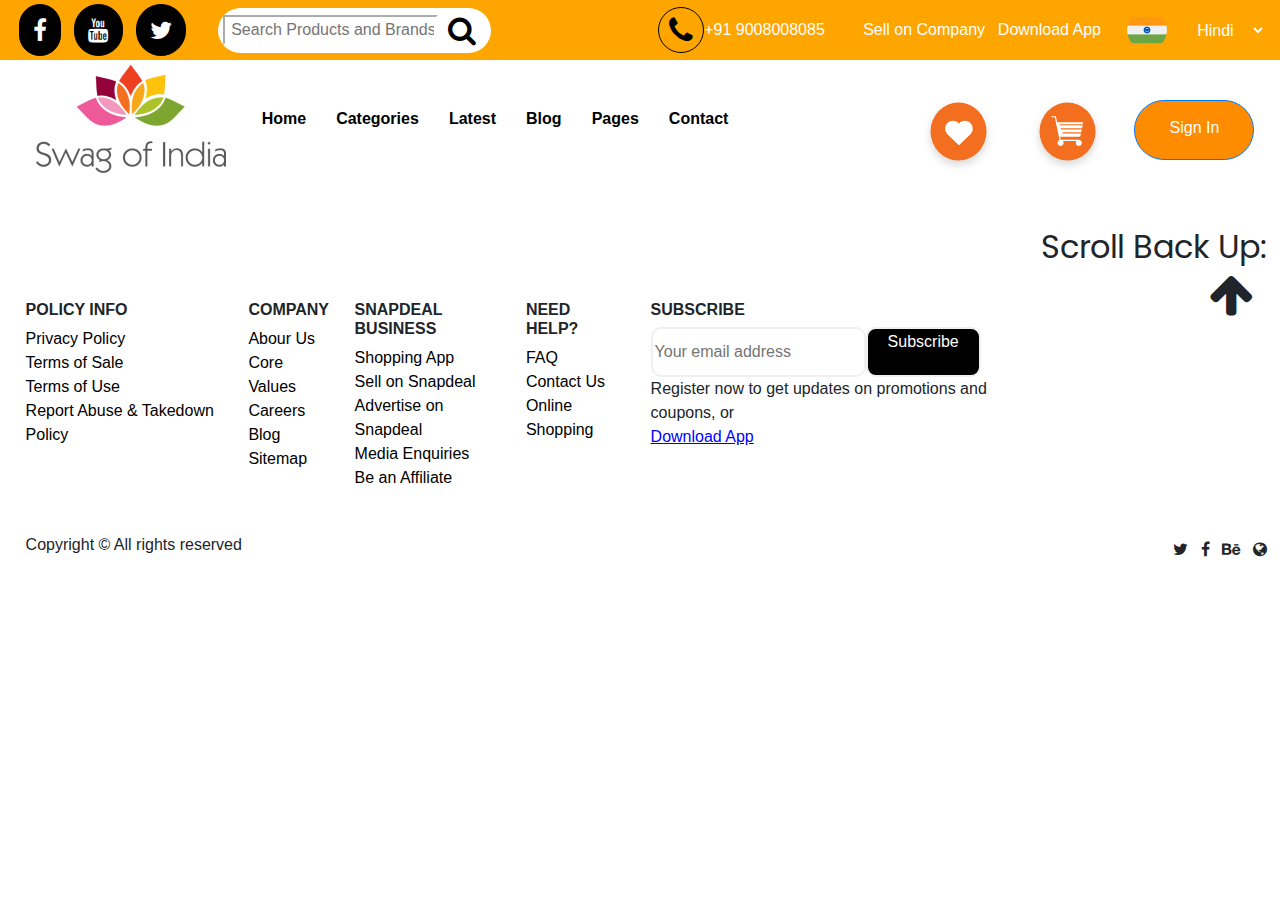
==== cart.html @ 695a0fb9 "Added cart page and script. Wrapped hover icons in hyperlinks." ====
<!DOCTYPE html>
<html>
<head>
	<meta charset="UTF-8">
    <meta http-equiv="X-UA-Compatible" content="IE=edge">
    <meta name="viewport" content="width=device-width, initial-scale=1.0">
    <link rel="stylesheet" type="text/css" href="./css/style.css">
    <link rel="stylesheet" type="text/css" href="./css/style-home.css">
    <link rel="stylesheet" href="https://cdnjs.cloudflare.com/ajax/libs/font-awesome/4.7.0/css/font-awesome.min.css">
    <link rel="icon" type="image/png" href="images/flavicon.png">
    <link rel = "stylesheet" href = "https://maxcdn.bootstrapcdn.com/bootstrap/4.0.0/css/bootstrap.min.css" integrity = "sha384-Gn5384xqQ1aoWXA+058RXPxPg6fy4IWvTNh0E263XmFcJlSAwiGgFAW/dAiS6JXm" crossorigin = "anonymous">
    <script src="https://code.jquery.com/jquery-3.3.1.slim.min.js" integrity="sha384-q8i/X+965DzO0rT7abK41JStQIAqVgRVzpbzo5smXKp4YfRvH+8abtTE1Pi6jizo" crossorigin="anonymous"></script>
	<script src="https://cdn.jsdelivr.net/npm/popper.js@1.14.7/dist/umd/popper.min.js" integrity="sha384-UO2eT0CpHqdSJQ6hJty5KVphtPhzWj9WO1clHTMGa3JDZwrnQq4sF86dIHNDz0W1" crossorigin="anonymous"></script>
	<script type="text/javascript" src="http://ajax.googleapis.com/ajax/libs/jquery/3.5.1/jquery.min.js">
	</script>
	<script src="https://cdn.jsdelivr.net/npm/bootstrap@5.2.0-beta1/dist/js/bootstrap.bundle.min.js" integrity="sha384-pprn3073KE6tl6bjs2QrFaJGz5/SUsLqktiwsUTF55Jfv3qYSDhgCecCxMW52nD2" crossorigin="anonymous"></script>
	<title>Cart - Swag of India</title>
</head>
<body>
	<header id="main-header"></header>
	<main>
		
	</main>
	<footer id="main-footer"></footer>
</body>
<script type="text/javascript" src="./js/header-footer.js"> </script>
<script type="text/javascript" src="./js/index.js"></script>
</html>
---- css/style.css ----
@import	url('./reset.css');
@import url(https://fonts.googleapis.com/css?family=Playfair+Display:400,400i,500,600,700,800|Poppins:400,500,600,700|Yellowtail&display=swap);
@font-face {
  font-family: CursiveScript;
  src: url('./dancingscript-variablefont_wght.woff');
}
body {
    font-family: Poppins, sans-serif;
    font-weight: 400;
    font-style: normal;
}
main {
    display: flex;
    flex-direction: column;
    position: relative;
    box-sizing: border-box;
    height: 80%;
    width: 75vw;
    margin-left: 10vw;
}
/*Modal*/

.modal, .modal-content {
    border: 5px solid darkorange !important;
}
.modal-header, .modal-body, .modal-footer {
    font-family: Poppins, sans-serif;
}
.modal-header {
    margin-bottom: 10px;
}
.modal-body form {
    height: 40vh !important;
}
.form-group input, label {
    width: 100%;
    flex-flow: column nowrap;
}

/* Top Navigation */

.top-navigation {
    position: fixed;
    top: 0;
    z-index: 99;
    height:  60px;
    width: 100%;
    background-color: orange;
    display: flex;
    flex-direction: row;
    justify-content: space-between;
}
.social-media-icons, .search-wrapper{
    max-height: 60px;
    margin-left: 1vw;
    margin-right: 1vw;
    display: flex;
    flex-direction: row;
    flex-wrap: wrap;
    align-content: center;
    float: left;
}
.flag, .country-wrapper, .links, .telephone-wrapper {
    max-height: 60px;
    display: flex;
    flex-direction: row-reverse;
    flex-wrap: wrap;
    margin-left: 1vw;
    margin-right: 1vw;
    align-content: center;
    float: right;
}
.links {
    justify-content: space-between;
    align-content: center;
    flex-wrap: wrap;
}
.sm-icon {
    font-size: 24px !important;
    color: white;
    align-self: center;
    background-color: black;
    padding: 13px;
    margin-left: 0.5vw;
    margin-right: 0.5vw;
    border-radius: 60px;
    border-style: solid;
    border-color: black;
    border-width: 1px;
    display: flex;
    flex-grow: 1;
    align-content: center;
    justify-content: center;
}
#flag-image {
    max-height: 40px;
    max-width: 80px;
    border-radius: 40px;
}
#top-navigation-right, #top-navigation-left {
    display: flex;
    flex-wrap: wrap;
    flex-direction: row;
}
.fa-search {
    font-size: 30px !important;
    color: black;
    align-self: center;
    background-color: rgba(0, 0, 0, 0.0);
    padding: 10px;
    border-radius: 90px;
    line-height: 0.8 !important;
}
.fa-phone {
    font-size: 30px !important;
    color: black;
    align-self: center;
    line-height: 0.8 !important;
    padding: 10px;
    border-radius: 40px;
    border-style: solid;
    border-color: black;
    border-width: 1px;
}

#telephone-link-wrapper {
    display: flex;
    align-content: center;
    justify-content: center;
    flex-wrap: wrap;
}
#telephone-link-wrapper a {
    color: white;
}
.links a {
    color: white;
    margin-left: 1vw;
}
#search {
    align-self: center;
    border-color: white;
}
.search-wrapper {
    height: 45px;
    background-color: white;
    padding: 5px;
    border-radius: 35px;
    border-color: orange;
    align-self: center;
}
#country-select {
    background-color: orange;    
    color: white;
    border-color: orange;
}

/* Main Navigation */


.main-navigation {
    margin-top: 60px;
}
.main-navigation, #main-navigation-right {
    height: 150px;
    display: flex;
    flex-wrap: wrap;    
    flex-direction: row;
    align-content: center;
    justify-content: space-between;
}
.main-navigation a, .main-navigation button {
    margin-left: 2vw;
    color: black;
    font-weight: 600;
}
.main-navigation button {
    margin:0 2vw 10px;
    height: 60px;
    width: 120px;
    padding-top: 15px;
    color: white;
    font-weight: 100;
    flex-shrink: 1;
    font-stretch: semi-expanded;
    background-color: darkorange;
    border-radius: 60px;
    align-self: center;
    align-content: center;
    display: flex;
    flex-wrap: wrap;
}

/* Latest Products */
.latest-products, #cart {
    display: flex;
    flex-direction: row;
    flex-wrap: wrap;
    justify-content: space-between;
}
.latest-products nav {
    width: 75vw;
    display: flex;
    flex-wrap: wrap;
    justify-content: space-between;
}
.latest-products nav a {
    color: black;
    margin: 1vw 10px;
    font-family: Poppins, sans-serif;
    line-height: 2;
}
.latest-products nav a:hover {
    color: black;
    font-weight: 900;
    text-decoration: underline;
    text-decoration-style: solid;
    text-decoration-thickness: 2px;
    text-decoration-color: darkorange;
    line-height: 2;
}
.card h3 {
    line-height: 1;
}
.ratings {
    justify-self: center;
    display: flex;
    flex-wrap: wrap;
    justify-content: center;
}
.ratings .fa {
    font-size: 1vw;
    margin: 0px 2px 15px;

}
.card {
    position: relative;
    box-sizing: border-box;
    display: flex;
    width: 24vw;
    margin-bottom: 1.5vw;
}
.card div:nth-child(2) {
    opacity: 0;
    position: absolute;
    top: 0;
    left: 0;
    z-index: 0;
    width: 24vw;
    height: 34vw;
    display: flex;
    flex-direction: row;
    flex-wrap: wrap;
    align-content: flex-end;
    justify-content: center;
    overflow-y: hidden;
    overflow-x: hidden;
}
.card div:nth-child(2):hover {
    opacity: 1;
    display: flex;
    background-color: rgba(255,255,255,0.7);
    z-index:3;
}
.hover-icons img, .hover-icons a {
    width: 4vw;
    height: 4vw;
    max-width: 80px;
    max-height: 80px;
    margin-bottom: 2vw;
}
.hover-icons a:nth-child(1):hover {
    content: url(./../images/cart-new.png);
}
.hover-icons a:nth-child(2):hover {
    content: url(./../images/view-new.png);
}
.hover-icons a:nth-child(3):hover {
    content: url(./../images/wishlist-new.png);
}
.card h3, .cardh 4 {
    margin-top: 1vw;
    align-self: center;
    font-family: Poppins, sans-serif;
}
.card h4 span:first-child {
    font-weight: 900;
    margin-right: 10px;
}
.card h4 span:last-child {
    font-weight: 100;
    text-decoration: line-through;
}
#morebutton {
    margin-top: ;
    width: 75vw;
    height: 10vw;
    z-index: 5;
    background-color: white;
    justify-content: center;
}
#morebutton button {
    display: flex;
    flex-wrap: wrap;
    height: 40px;
    width: 10vw;
    margin: 1vw 0;
    border-radius: 25px;
    border-width: 0;
    border-color: rgb(255,110,0);
    align-content: center;
    justify-content: center;
    background-color: rgb(255,110,0);
    color: white;
    font-family: Poppins, sans-serif;
    font-size: 0.8em;
    font-weight: 900;
    box-shadow: 2px 2px 5px rgb(83,95,95); 
}
#morebutton button:hover {
    background-color: white;
    color: darkorange;
    border-color: lightgrey;
}

/*Footer*/

footer div {
    display: flex;
    flex-direction: row;
}
footer section {
    background-color: white;
    margin-left: 2vw;
    display: flex;
    flex-direction: row;
    justify-content: space-between;
}
.footer-list {
    display: flex;
    flex-direction: column;
    margin-top: 10vh;
    margin-bottom: 5vh;
    margin-left: 2vw;
}
.footer-list a {
    color: black;
    text-decoration: none;
}
.footer-list h6 {
    font-weight: 900;
}
.footer-list:last-child {
    margin-right: 2vw;
}
.social-media i {
    margin-right: 1vw;
}
#subscribe-box{
    display: flex;
    flex-direction: row;
}
#subscribe-box input, #subscribe-box button {
    height: 50px;
    border-radius: 10px;
    border-style: solid;
    border-color: rgb(240,240,240);
}
 #subscribe-box button {
    background-color: black;
    color: white;
    padding-left: 20px;
    padding-right: 20px;
 }
 #scrollUp {
    font-family: Poppins, sans-serif;
    font-size: 2em;
    height: 3em;
    width: auto;
    margin: 1vw;
    display: flex;
    flex-wrap: wrap;
    flex-grow: 1;
    align-content: flex-end;
    justify-content: right;
    float: right;
}
.fa-arrow-up:last-child {
    font-size: 1.5em;
    margin: 0 1vw;
    align-self: end;
}
---- css/style-home.css ----
h1 { 
    /* Apparently, these rules are overriden by every single external CSS 
    stylesheet, which makes no sense. The !important option is the only way 
    I found to apply the rules below.*/
    font-size: 3em !important;
    font-family: Georgia, 'Times New Roman' !important;
    font-weight: 100;
    line-height: 3 !important;
}    

/*Carousel*/
#mycarousel {
    background-color: rgb(110,127,126);    
    height: 320px;
    box-sizing: border-box;
    font-family: serif;
    display: flex;
    flex-direction: row;
    overflow-y: hidden;
}
#mycarousel img {
    display: flex;
    margin-right: 8vw;
    height: 360px;
}
#mycarousel div {
    display: flex;
    flex-direction: column;
    justify-content: center  ;
}
#mycarousel div div, button {
    display: flex;
    flex-direction: column;
    line-height: 1;
}
#mycarousel div div:first-child {
    margin-top: 30px;
    font-family: 'CursiveScript';
    font-size: 1.2em;
    color: rgb(180,241,70);
}
#mycarousel div div:nth-child(2) {
    font-family: 'Times New Roman';
    font-size: 3.6em;
    flex-wrap: wrap;
    color: white;
}
#mycarousel div div:nth-child(3) {
    font-family: 'Poppins', sans-serif;
    font-size: 1.2em;
    line-height: 1.5;
    color: rgb(180,241,70);
}
#mycarousel div button, .SOI-button {
    display: flex;
    flex-wrap: wrap;
    height: 40px;
    width: 140px;
    margin: 1vw 0;
    border-radius: 25px;
    border-width: 0;
    border-color: rgb(255,110,0);
    align-content: center;
    justify-content: center;
    background-color: rgb(255,110,0);
    color: white;
    font-family: 'Poppins', sans-serif;
    font-size: 0.8em;
    font-weight: 900;
    box-shadow: 2px 2px 12px rgb(83,95,95); 
}
.fake-carousel-links {
    margin-top: 20px;
    width: auto;
    display: flex;
    flex-direction: row;
    flex-wrap: wrap;
    justify-content: center;
    font-size: 25px;
}
.fake-carousel-links div {
    margin-left: 12px;
}
#active-carousel-item {
    color: darkorange;
}
.fake-carousel-links a {
    color: rgb(110,127,126);
}
.fake-carousel-links a:hover {
    text-decoration: none;
}

/* Shop By Category Section */
.shop-by-category {
    position: relative;
    display: flex;
    flex-direction: row;
    flex-wrap: wrap;
}
.shop-by-category div a {
    display: flex;
    height: auto;
    width: 1vw;
    margin: 1vw;
    font-size: 2em;
    font-weight: 100;
    flex-wrap: wrap;
    flex-grow: 1;
    align-content: center;
    align-self: center;
}
.shop-by-category div:first-child {
    display: flex;
    flex-wrap: wrap;
    align-content: center;
}
.shop-by-category section {
    position: relative;
    box-sizing: border-box;
}
.shop-by-category section {
    margin-left: 1vw;
}
.shop-by-category img {
    width: 22vw;
    z-index: 0;
}
.shop-by-category section div {
    display: block;
    justify-content: center;
    position: absolute;
    top: 2vw;
    left: 10vw;
    z-index: 1;
}
.shop-by-category h2 {
    font-family: Garamond;
    font-size: 1.5em;
    text-shadow: 1px 1px 1px rgb(0,0,0);
}
.shop-by-category button {
    display: flex;
    flex-wrap: wrap;
    height: 40px;
    width: 10vw;
    margin: 1vw 0;
    border-radius: 25px;
    border-width: 0;
    border-color: rgb(255,110,0);
    align-content: center;
    justify-content: center;
    background-color: rgb(255,110,0);
    color: white;
    font-family: Poppins, sans-serif;
    font-size: 0.8em;
    font-weight: 900;
    box-shadow: 2px 2px 5px rgb(83,95,95); 
}
div:last-child {
    display: flex;
    flex-wrap: wrap;
    align-content: center;
}
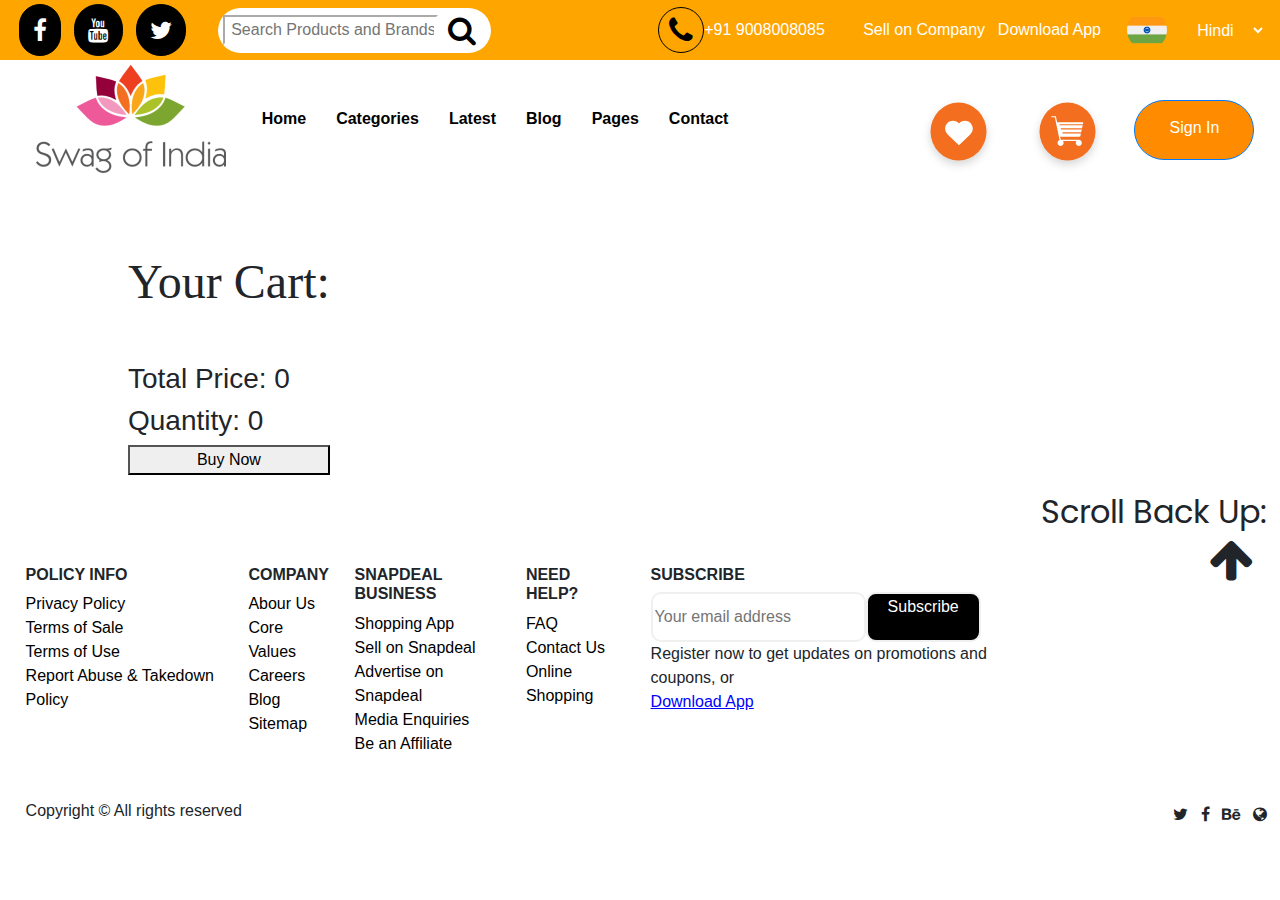
==== commit a26255ea: "Added update cart functionality." ====
--- a/cart.html
+++ b/cart.html
@@ -6,6 +6,8 @@
     <meta name="viewport" content="width=device-width, initial-scale=1.0">
     <link rel="stylesheet" type="text/css" href="./css/style.css">
     <link rel="stylesheet" type="text/css" href="./css/style-home.css">
+    <link rel="stylesheet" type="text/css" href="./css/style-product-list.css">
+    <link rel="stylesheet" type="text/css" href="./css/cart.css">
     <link rel="stylesheet" href="https://cdnjs.cloudflare.com/ajax/libs/font-awesome/4.7.0/css/font-awesome.min.css">
     <link rel="icon" type="image/png" href="images/flavicon.png">
     <link rel = "stylesheet" href = "https://maxcdn.bootstrapcdn.com/bootstrap/4.0.0/css/bootstrap.min.css" integrity = "sha384-Gn5384xqQ1aoWXA+058RXPxPg6fy4IWvTNh0E263XmFcJlSAwiGgFAW/dAiS6JXm" crossorigin = "anonymous">
@@ -19,10 +21,18 @@
 <body>
 	<header id="main-header"></header>
 	<main>
-		
+		<div id="productsListArea">
+			<div>			
+				<h1>Your Cart:</h1>
+				<h3 id='totalprice'>Total Price: </h3>
+				<h3 id='totalproducts'>Quantity: </h3>
+			</div>
+			<button>Buy Now</button>
+		</div>
 	</main>
 	<footer id="main-footer"></footer>
 </body>
 <script type="text/javascript" src="./js/header-footer.js"> </script>
 <script type="text/javascript" src="./js/index.js"></script>
+<script type="text/javascript" src="./js/cart.js"></script>
 </html>--- a/css/style-product-list.css
+++ b/css/style-product-list.css
@@ -0,0 +1,161 @@
+main {
+	display: flex !important;
+	flex-direction: row;
+}
+#prod-list {
+	width: 75%;
+}
+/*List Items*/
+
+.prod-list-card {
+    position: relative;
+	margin: 20px 0;
+	box-sizing: content-box;
+	border-radius: 10px;
+	border-color: darkorange;
+	border-width: 3px;
+	padding: 10px;
+	display: flex;
+	flex-direction: row;
+}
+.prod-img, .prod-list-card div:nth-child(2) {
+	min-width: 200px;
+	min-height: 213px;
+	max-width: 250px;
+	max-height: 267px;
+}
+.prod-img {
+	width: 15vw;
+	height: 16vw;
+}
+.list-product-details {
+	position: relative;
+	margin: 0 20px;
+	display: flex;
+	flex-direction: column;
+}
+.list-product-details h4 {
+	display: flex;
+	flex-direction: row;
+	flex-wrap: wrap;
+	align-content: space-between;
+}
+.list-product-details h4 div {
+	font-weight: 900;
+	text-decoration: underline ;
+	text-decoration-color: darkorange;
+}
+.list-product-details h4 span {
+	margin: 0 10px;
+	text-decoration: line-through;
+}
+.list-product-details h3 a {
+	text-decoration: none;
+	color: black;
+	font-family: Poppins, sans-serif;
+}
+.new-product {
+	color: darkorange;
+}
+.prod-list-card:hover {
+	border-style: solid;
+	padding: 7px;
+}
+.prod-list-card div:nth-child(2) {
+    opacity: 0;
+    position: absolute;
+    top: 0;
+    left: 0;
+    z-index: 0;
+    width: 15vw;
+    height: 16vw;
+    margin: 7px;
+    display: flex;
+    flex-direction: row;
+    flex-wrap: wrap;
+    align-content: flex-end;
+    justify-content: center;
+    overflow-y: hidden;
+    overflow-x: hidden;
+}
+.prod-list-card div:nth-child(2):hover {
+    opacity: 1;
+    display: flex;
+    background-color: rgba(255,255,255,0.7);
+    z-index:3;
+}
+.hover-icons img, .hover-icons a {
+    width: 4vw;
+    height: 4vw;
+    max-width: 80px;
+    max-height: 80px;
+    margin-bottom: 2vw;
+}
+.hover-icons a:nth-child(1):hover {
+    content: url(./../images/cart-new.png);
+}
+.hover-icons a:nth-child(2):hover {
+    content: url(./../images/view-new.png);
+}
+.hover-icons a:nth-child(3):hover {
+    content: url(./../images/wishlist-new.png);
+}
+.prod-list-ratings {
+	display: flex;
+	flex-direction: row;
+	flex-wrap: wrap;
+	align-content: initial;
+}
+.list-product-details button, aside button {
+	display: flex;
+    flex-wrap: wrap;
+    height: 30px;
+    min-width: 100px;
+    width: 7vw;
+    margin: 5px 0;
+    border-radius: 25px;
+    border-width: 1px;
+    border-color: rgb(255,110,0);
+    align-content: center;
+    justify-content: center;
+    font-family: Poppins, sans-serif;
+    font-size: 0.8em;
+    font-weight: 900;
+    box-shadow: 2px 2px 5px rgb(32,32,32); 
+}
+.list-product-details button:first-of-type {
+    background-color: white;
+    color: darkorange;
+}
+.list-product-details button:last-of-type, aside button {
+    background-color: rgb(255,110,0);
+    color: white;
+}
+/* Filters */
+
+aside {
+	width: 25%;
+	margin: 50px 25px 0 0;
+	display: flex;
+	flex-direction: column;
+	flex-wrap: wrap;
+}
+aside div {
+	display: flex;
+	flex-direction: column;
+}
+aside label, aside input {
+	display: inline;
+}
+aside input[type=checkbox] {
+	width: 16px;
+	height: 16px;
+}
+aside label {
+	font-size: 16px;
+	text-align: left;
+	text-justify: initial;
+}
+aside div span {
+	align-content: center;
+}--- a/css/cart.css
+++ b/css/cart.css
@@ -0,0 +1,4 @@
+#productsListArea {
+	display: flex;
+	flex-direction: column;
+}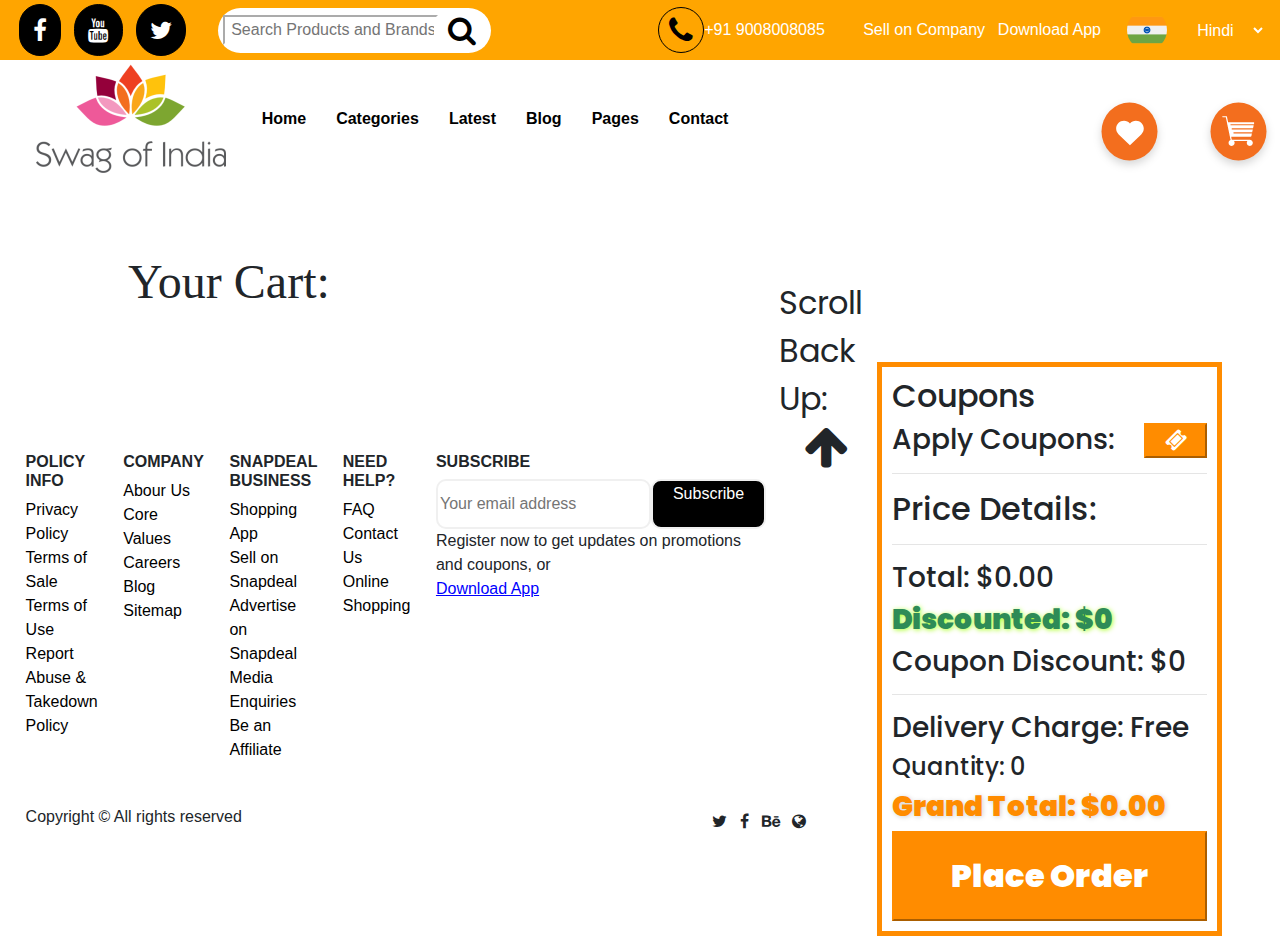
==== commit c033e106: "Added wishlist page. Altered order page to display all orders made, as stored in localStorage." ====
--- a/cart.html
+++ b/cart.html
@@ -6,8 +6,7 @@
     <meta name="viewport" content="width=device-width, initial-scale=1.0">
     <link rel="stylesheet" type="text/css" href="./css/style.css">
     <link rel="stylesheet" type="text/css" href="./css/style-home.css">
-    <link rel="stylesheet" type="text/css" href="./css/style-product-list.css">
-    <link rel="stylesheet" type="text/css" href="./css/cart.css">
+    <link rel="stylesheet" type="text/css" href="./css/style-cart.css">
     <link rel="stylesheet" href="https://cdnjs.cloudflare.com/ajax/libs/font-awesome/4.7.0/css/font-awesome.min.css">
     <link rel="icon" type="image/png" href="images/flavicon.png">
     <link rel = "stylesheet" href = "https://maxcdn.bootstrapcdn.com/bootstrap/4.0.0/css/bootstrap.min.css" integrity = "sha384-Gn5384xqQ1aoWXA+058RXPxPg6fy4IWvTNh0E263XmFcJlSAwiGgFAW/dAiS6JXm" crossorigin = "anonymous">
@@ -21,18 +20,35 @@
 <body>
 	<header id="main-header"></header>
 	<main>
-		<div id="productsListArea">
-			<div>			
-				<h1>Your Cart:</h1>
-				<h3 id='totalprice'>Total Price: </h3>
-				<h3 id='totalproducts'>Quantity: </h3>
+		<h1>Your Cart:</h1>
+		<div id="checkout-box">			
+			<div>
+				<h2>Coupons</h2>
+				<span>
+					<h3>Apply Coupons: 
+						<button id="coupons-button">
+							<i class="fa fa-ticket" aria-hidden="true"></i>
+						</button>
+					</h3>
+				</span>
+				<hr>
+				<h2>Price Details:</h2>
+				<hr>
+				<h3 id='totalprice'>Total: </h3>
+				<h3 id='totaldiscount'>Discounted: </h3>
+				<h3 id="coupondiscount">Coupon Discount: $0</h3>
+				<hr>
+				<h3>Delivery Charge: Free</h3>
+				<h4 id='totalproducts'>Quantity: </h4>
+				<h3 id='totalpricediscounted'>Grand Total: </h3>
 			</div>
-			<button>Buy Now</button>
+			<button id="place-order-button" onclick="{$('#PaymentModal').modal('show')}">Place Order</button>
 		</div>
+		<div id="productsListArea"></div>
 	</main>
 	<footer id="main-footer"></footer>
 </body>
-<script type="text/javascript" src="./js/header-footer.js"> </script>
+<script type="text/javascript" src="./js/header-footer-cart.js"> </script>
 <script type="text/javascript" src="./js/index.js"></script>
 <script type="text/javascript" src="./js/cart.js"></script>
 </html>--- a/css/style.css
+++ b/css/style.css
@@ -15,7 +15,6 @@
     position: relative;
     box-sizing: border-box;
     height: 80%;
-    width: 75vw;
     margin-left: 10vw;
 }
 /*Modal*/
--- a/css/style-cart.css
+++ b/css/style-cart.css
@@ -0,0 +1,196 @@
+main {
+	display: inline;
+	flex-direction: row;
+}
+/*#prod-list {
+	width: 70%;
+}
+*//*List Items*/
+#productsListArea {
+	width: 60%;
+	display: flex;
+	flex-direction: column;
+	align-content: flex-start;
+}
+#checkout-box h2, #checkout-box h3, #checkout-box h4 {
+    font-family: Poppins, sans-serif;
+}
+#checkout-box {
+	margin: 0 5%;
+	padding: 10px;
+	width: 30%;
+	float: right;
+	display: flex;
+	flex-direction: column;
+	border-width: 5px;
+	border-color: darkorange;
+	border-style: solid;
+}
+#totaldiscount {
+	color: seagreen;
+	font-weight: 900;
+	text-shadow: 1px 1px 5px greenyellow;
+}
+#totalpricediscounted {
+	color: darkorange;
+	font-weight: 900;
+	text-shadow: 1px 1px 5px lightgray;
+
+}
+#checkout-box button {
+    flex-wrap: wrap;
+/*    min-width: 100px;*/
+    background-color: darkorange;
+    align-content: center;
+    justify-content: center;
+    font-family: Poppins, sans-serif;
+    border-color: darkorange;
+    font-weight: 900;
+    color: white;
+}
+#coupons-button {
+	font-size: 80%;
+	padding: 2px;
+	min-width: 20%;
+	display: inline;
+	float: right;
+}
+#place-order-button {
+	padding: 4vh 0;
+    font-size: 2em;
+    height: 10vh;
+    width: 100%;
+}
+.list-product-details {
+	position: relative;
+	margin: 0 20px;
+	display: flex;
+	flex-direction: column;
+}
+.list-product-details h4 {
+	display: flex;
+	flex-direction: row;
+	flex-wrap: wrap;
+	align-content: space-between;
+}
+.list-product-details h4 div {
+	font-weight: 900;
+	text-decoration: underline ;
+	text-decoration-color: darkorange;
+}
+.list-product-details h4 span {
+	margin: 0 10px;
+	text-decoration: line-through;
+}
+.list-product-details h3 a {
+	text-decoration: none;
+	color: black;
+	font-family: Poppins, sans-serif;
+}
+.list-product-details span {
+	margin: 10px 5px 0 0;
+}
+.list-product-details input {
+	margin: 0 10px;
+	width: 3.5em;
+}
+.new-product {
+	color: darkorange;
+}
+.prod-list-card {
+    position: relative;
+	margin: 20px 0;
+	box-sizing: content-box;
+	border-radius: 10px;
+	border-color: darkorange;
+	border-width: 3px;
+	padding: 10px;
+	display: flex;
+	flex-direction: row;
+    font-family: Poppins, sans-serif;}
+
+.prod-img, .prod-list-card div:nth-child(2) {
+	min-width: 200px;
+	min-height: 213px;
+	max-width: 250px;
+	max-height: 267px;
+}
+.prod-img {
+	width: 15vw;
+	height: 16vw;
+}
+.prod-list-card:hover {
+	border-style: solid;
+	padding: 7px;
+}
+.prod-list-card div:nth-child(2) {
+    opacity: 0;
+    position: absolute;
+    top: 0;
+    left: 0;
+    z-index: 0;
+    width: 15vw;
+    height: 16vw;
+    margin: 7px;
+    display: flex;
+    flex-direction: row;
+    flex-wrap: wrap;
+    align-content: flex-end;
+    justify-content: center;
+    overflow-y: hidden;
+    overflow-x: hidden;
+}
+.prod-list-card div:nth-child(2):hover {
+    opacity: 1;
+    display: flex;
+    background-color: rgba(255,255,255,0.7);
+    z-index:3;
+}
+.hover-icons img, .hover-icons a {
+    width: 4vw;
+    height: 4vw;
+    max-width: 80px;
+    max-height: 80px;
+    margin-bottom: 2vw;
+}
+.hover-icons a:nth-child(1):hover {
+    content: url(./../images/cart-new.png);
+}
+.hover-icons a:nth-child(2):hover {
+    content: url(./../images/view-new.png);
+}
+.hover-icons a:nth-child(3):hover {
+    content: url(./../images/wishlist-new.png);
+}
+.prod-list-ratings {
+	display: flex;
+	flex-direction: row;
+	flex-wrap: wrap;
+	align-content: initial;
+}
+.list-product-details button {
+	display: inline;
+    flex-wrap: wrap;
+    height: 40px;
+    margin: 0 5px 0 0;
+    padding: 10px 0;
+    min-width: 100px;
+    width: 7vw;
+    border-radius: 25px;
+    border-width: 1px;
+    border-color: rgb(255,110,0);
+    align-content: center;
+    justify-content: center;
+    font-family: Poppins, sans-serif;
+    font-size: 0.8em;
+    font-weight: 900;
+    box-shadow: 2px 2px 5px rgb(32,32,32); 
+}
+.list-product-details button:first-of-type {
+    background-color: white;
+    color: darkorange;
+}
+.list-product-details button:last-of-type, aside button {
+    background-color: rgb(255,110,0);
+    color: white;
+}